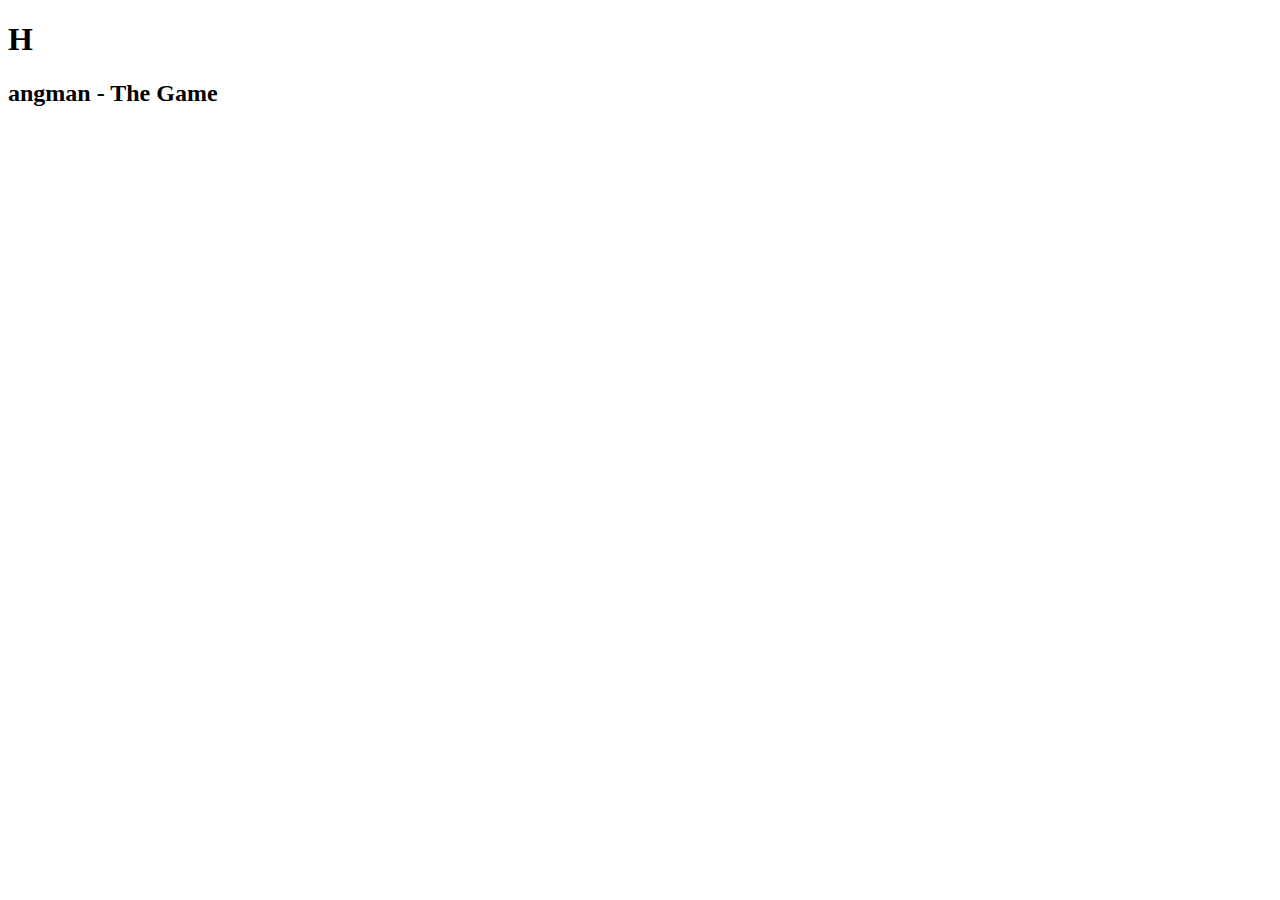
==== hangman-game/index.html @ a4f142ca "Inital Upload" ====
<!DOCTYPE html>
<html lang="en">
<head>
    <meta charset="UTF-8">

    <title>Hangman - The Game</title>

    <link rel="stylesheet" type="text/css" href="assets/css/style.css">
</head>
<body>
    <header>
        <H1 id="h1">H</H1><span><h2>angman - The Game</h2></span>
    </header>
    
</body>
</html>
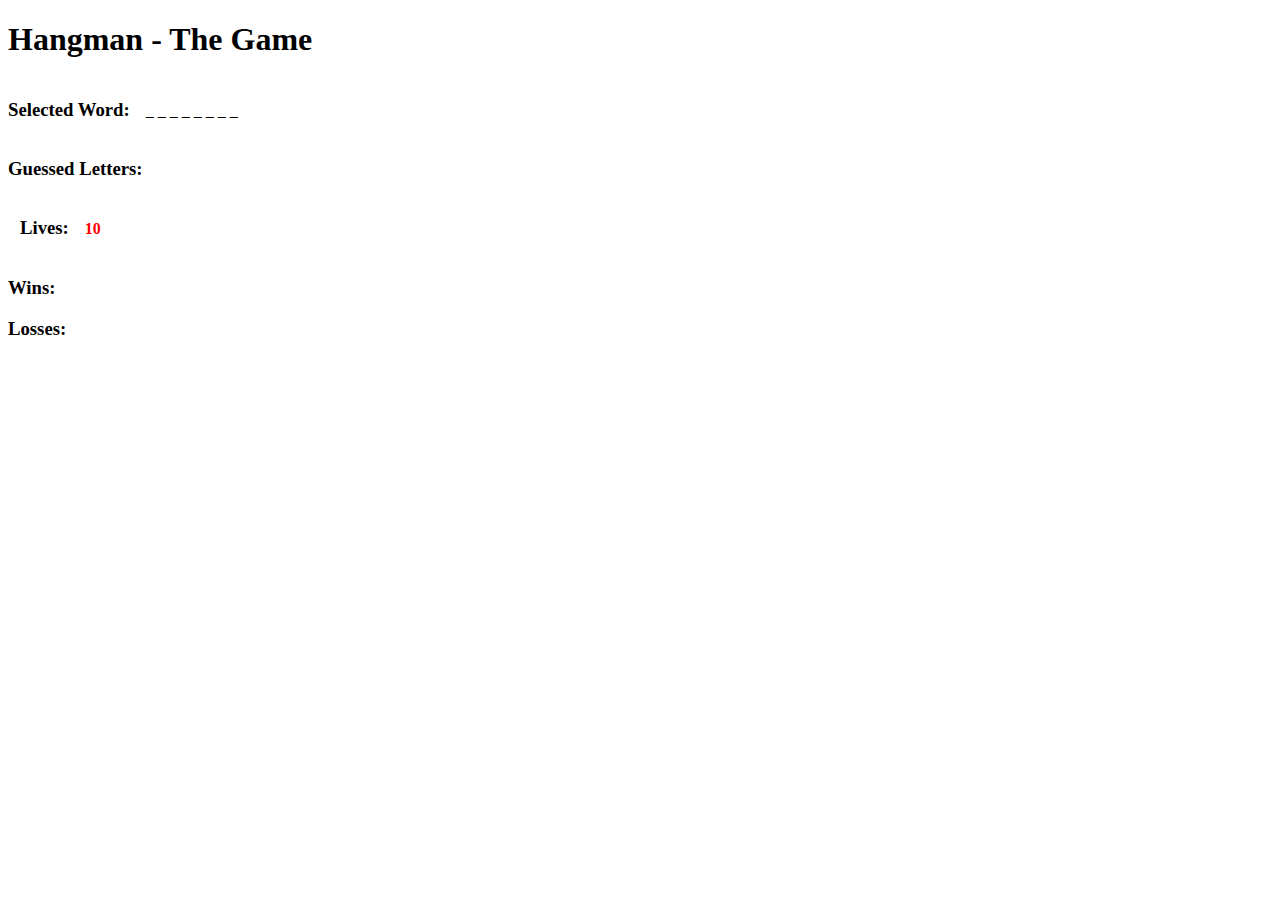
==== commit 8ec99c1c: "tinkering_1_recommended" ====
--- a/hangman-game/index.html
+++ b/hangman-game/index.html
@@ -9,8 +9,68 @@
 </head>
 <body>
     <header>
-        <H1 id="h1">H</H1><span><h2>angman - The Game</h2></span>
+        <h1 id="h1">Hangman - The Game</h1>
     </header>
     
+    <body>
+
+        <h3 id="selectedWordH3">Selected Word: </h3> &nbsp;&nbsp; <span id="randomWord"></span>
+        <h3 id="guessedLettersH3">Guessed Letters: </h3> &nbsp;&nbsp; <span id="guessedLetters"></span>
+        <h3 id="livesH3">Lives: </h3> &nbsp;&nbsp; <span id="remainingLives">10</span>
+        <h3 id="winsH3">Wins: </h3>
+        <h3 id="lossesH3">Losses: </h3>
+
+    </body>
+
+    <script type="text/javascript">
+
+        //game variables
+        var validAlpha = ["a","b","c","d","e","f","g","h","i","j","k","l","m","n","o","p","q","r","s","t","u","v","w","x","y","z"];
+        var words = ['football','baseball','basketball','hockey','rugby','soccor','golf','cricket','tennis','swimming'];
+        var selectedWord;  //randomly selected word
+        var answerLine = [];  //array for space output
+        var guessCount;  //lives remaining
+        var guessedAlpha;  //valid guessed letters
+        var guessedAlphaOutput = [];  //? Array for output of valid guessed letters
+        var matchedAlpha;  //letters that are winner!
+        var wins = 0;  //total wins
+        var lose = 0;  //total losses
+    
+        //game setup: inital settings and pick word & display
+        //function startGame() {
+
+            //select word from list
+            selectedWord = words[Math.floor(Math.random()*words.length)];  
+        
+            //randomly build array for word to screen
+            for (var i = 0; i < selectedWord.length; i++) {
+                answerLine[i] = "_";
+                document.getElementById("randomWord").innerHTML = answerLine.join(' ');
+            }
+
+            //guess counter
+            guessCount = 10;
+        //}
+
+        //display guessed letter
+            //guessedAlpha = words.length;
+            
+
+        //select letter
+
+        //restart game (ideally automatically when complete)
+
+        //key input
+        document.onkeyup = function(event) {
+
+            var userGuess = event.key;
+
+            validAlpha = String.fromCharCode(event.which).toLowerCase();
+                console.log(validAlpha);
+
+        }
+
+    </script>
+
 </body>
 </html>--- a/hangman-game/assets/css/style.css
+++ b/hangman-game/assets/css/style.css
@@ -0,0 +1,17 @@
+#selectedWordH3 {
+    display: inline-block;
+}
+
+#randomWord {
+    display: inline-block;
+}
+
+#livesH3 {
+    display: inline-block;
+}
+
+#remainingLives {
+    display: inline-block;
+    font-weight: bold;
+    color: red;
+}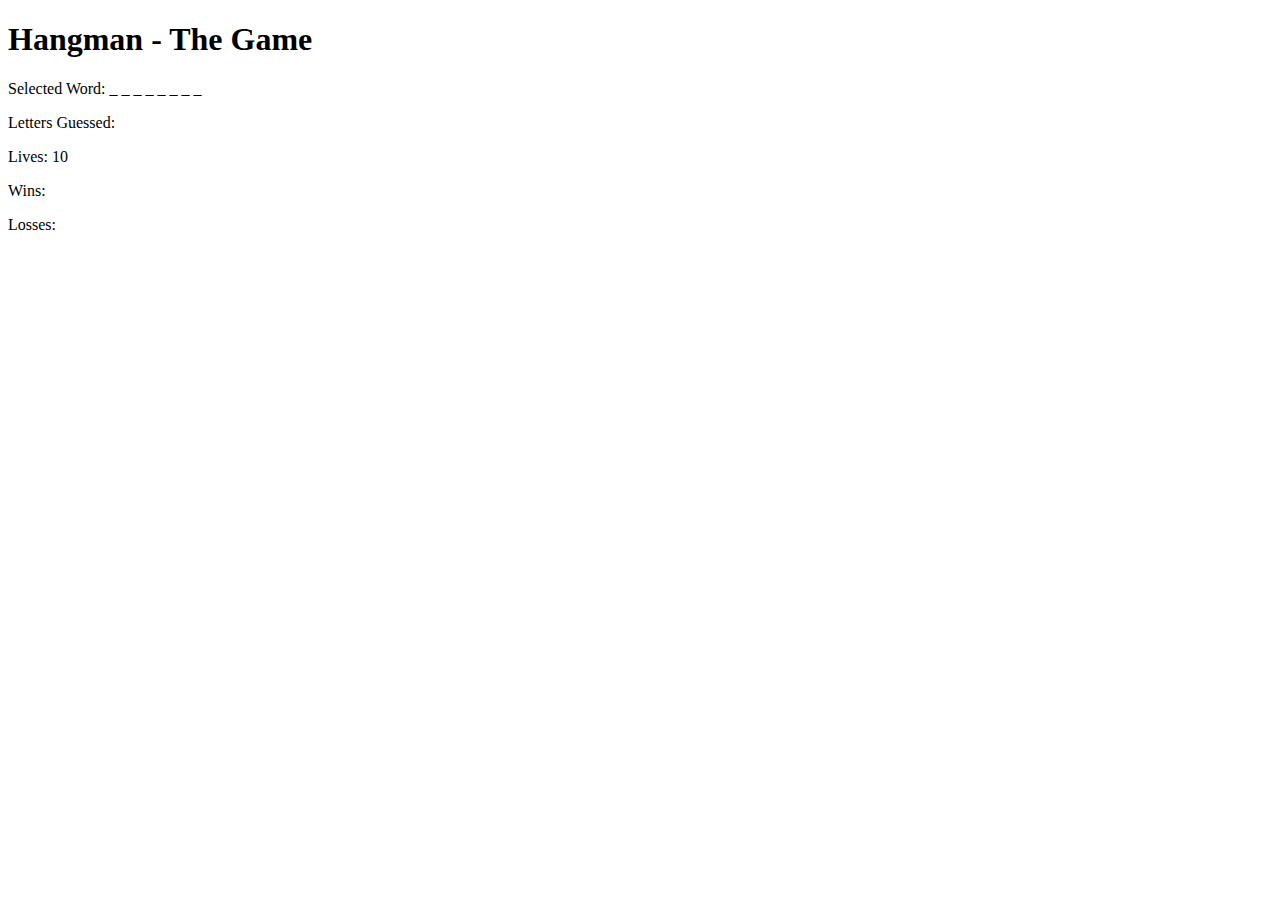
==== commit 73e4c893: "More Work on Both" ====
--- a/hangman-game/index.html
+++ b/hangman-game/index.html
@@ -14,63 +14,119 @@
     
     <body>
 
-        <h3 id="selectedWordH3">Selected Word: </h3> &nbsp;&nbsp; <span id="randomWord"></span>
-        <h3 id="guessedLettersH3">Guessed Letters: </h3> &nbsp;&nbsp; <span id="guessedLetters"></span>
-        <h3 id="livesH3">Lives: </h3> &nbsp;&nbsp; <span id="remainingLives">10</span>
-        <h3 id="winsH3">Wins: </h3>
-        <h3 id="lossesH3">Losses: </h3>
+        <p id="selectedWord">Selected Word: </p> 
+        <p id="lettersGuessed">Letters Guessed: </p> 
+        <p id="remainingLives">Lives: </p> 
+        <p id="wins">Wins: </p>
+        <p id="losses">Losses: </p>
 
     </body>
 
     <script type="text/javascript">
 
         //game variables
-        var validAlpha = ["a","b","c","d","e","f","g","h","i","j","k","l","m","n","o","p","q","r","s","t","u","v","w","x","y","z"];
-        var words = ['football','baseball','basketball','hockey','rugby','soccor','golf','cricket','tennis','swimming'];
+        var validAlpha = ["a","b","c","d","e","f","g","h","i","j","k","l","m","n","o","p","q","r","s","t","u","v","w","x","y","z"]; //alpha array
+        var words = ['football','baseball','basketball','hockey','rugby','soccer','golf','cricket','tennis','swimming']; //word array
         var selectedWord;  //randomly selected word
-        var answerLine = [];  //array for space output
-        var guessCount;  //lives remaining
-        var guessedAlpha;  //valid guessed letters
+        var randomWord = [];  //array for space output
+        var minusLives = 10;  //lives remaining
         var guessedAlphaOutput = [];  //? Array for output of valid guessed letters
-        var matchedAlpha;  //letters that are winner!
+        var uniqueAlpha = [];  //letters that are winner!
         var wins = 0;  //total wins
         var lose = 0;  //total losses
     
         //game setup: inital settings and pick word & display
-        //function startGame() {
+        var randomWordGenerator = function() {
 
             //select word from list
             selectedWord = words[Math.floor(Math.random()*words.length)];  
         
             //randomly build array for word to screen
             for (var i = 0; i < selectedWord.length; i++) {
-                answerLine[i] = "_";
-                document.getElementById("randomWord").innerHTML = answerLine.join(' ');
+                randomWord[i] = "_";
+                document.querySelector("#selectedWord").innerHTML = "Selected Word: " + randomWord.join(' ');
             }
+        };
 
-            //guess counter
-            guessCount = 10;
-        //}
+        //minus lives counter function
+        var minusLivesFunction = function() {
+            document.querySelector("#remainingLives").innerHTML = "Lives: " + minusLives;
+        };
 
         //display guessed letter
-            //guessedAlpha = words.length;
-            
+        var letterGuessedFunction = function() {
+            document.querySelector("#lettersGuessed").innerHTML = "Letters Guessed: " + guessedAlphaOutput.join(', ');
+        };
 
-        //select letter
+        //unique alpha input (no duplicate letters)
+        //var uniqueAlphaFunction = function() {
+        //    for (var j = 0; j < selectedWord.length; j++) {
+        //        if (selectedWord[j] === guessedAlphaOutput) {
+        //            guessedAlphaOutput[j] === uniqueAlpha;
+        //            uniqueAlpha --;
+        //        }
+        //    }
+        //};
 
         //restart game (ideally automatically when complete)
+        var restartGameFunction = function() {
+            minusLives = 10;
+            guessedAlphaOutput = [];
+
+            randomWordGenerator();
+            minusLivesFunction();
+            letterGuessedFunction();
+        //    uniqueAlphaFunction();
+        console.log(selectedWord);
+        };
+
+        //run functions
+            randomWordGenerator();
+            minusLivesFunction();
+            letterGuessedFunction();
+        //    uniqueAlphaFunction();
+        console.log(selectedWord);
 
         //key input
         document.onkeyup = function(event) {
+            var userGuess = String.fromCharCode(event.keyCode).toLowerCase();
+            guessedAlphaOutput.push(userGuess);
 
-            var userGuess = event.key;
+        for (var j = 0; j < selectedWord.length; j++) {
+            if (selectedWord[j] === userGuess) {
+                guessedAlphaOutput[j] == userGuess;
+                uniqueAlpha --;
+            }
+        };
+        
 
-            validAlpha = String.fromCharCode(event.which).toLowerCase();
-                console.log(validAlpha);
+        //    minusLives--;
 
-        }
+            minusLivesFunction();
+            letterGuessedFunction();
+        //    uniqueAlphaFunction();
+
+        //if (minusLives > 0) {
+        //        wins++;
+        //       document.querySelector("#wins").innerHTML = "Wins " + wins;
+        //        console.log("Per Charlie Sheen: WINNING!!");
+        //        restartGameFunction();
+        //} 
+        //else if (minusLives == 0) {
+        //    losses++;
+        //    document.querySelector("#losses").innerHTML = "Losses " + losses;
+        //   console.log("L is for Loser!!!!");
+        //    restartGameFunction();
+        //}       
+
+    };
+
+    //Broken: Validate letter if unique
+    //Broken: Match letter to guessed word
+    //Broken: Lives count properly
+    //Broken: Roll Properly
 
     </script>
 
 </body>
-</html>+</html>
